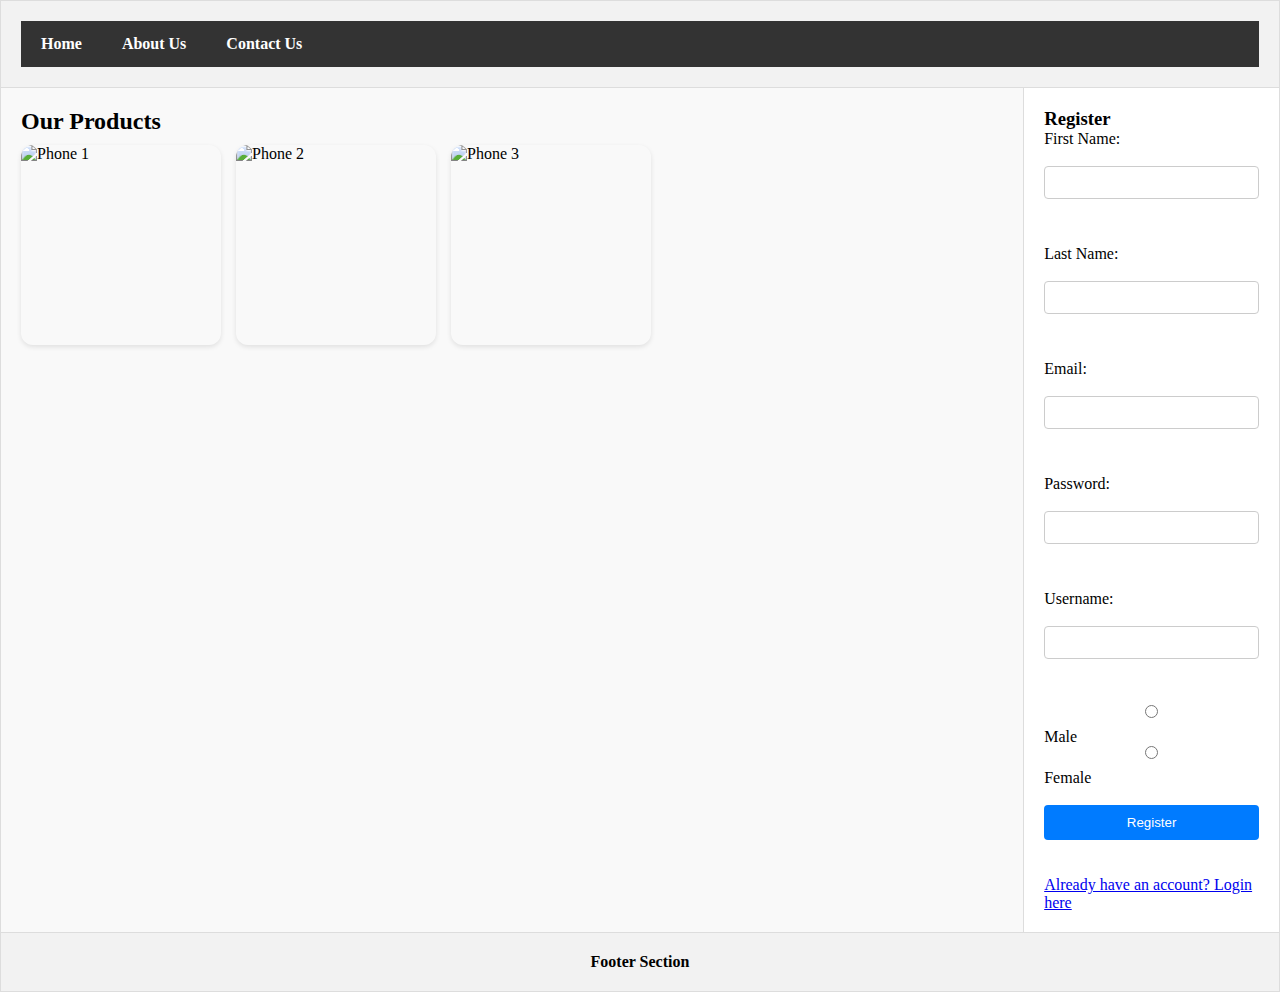
==== register.html @ 28eae064 "layout and form" ====
<!DOCTYPE html>
<html lang="en">
<head>
    <meta charset="UTF-8">
    <meta name="viewport" content="width=device-width, initial-scale=1.0">
    <title>Mobile Shop</title>
    <link rel="stylesheet" href="css/styles.css">
</head>
<body>
    <!-- Table Structure -->
    <table>
        <tr class="header">
            <td colspan="2">
                <!-- Navigation Bar inside Header -->
                <div class="navbar">
                    <a href="#home">Home</a>
                    <a href="#about">About Us</a>
                    <a href="#contact">Contact Us</a>
                </div>
            </td>
        </tr>
        <tr>
            <!-- MAIN CONTENT -->
            <td class="main-content" id="home">
                <h2>Our Products</h2>
                <div class="image-gallery">
                    <img src="images/phone1.jpg" alt="Phone 1">
                    <img src="images/phone2.jpg" alt="Phone 2">
                    <img src="images/phone3.jpg" alt="Phone 3">
                </div>
            </td>

            <!-- SIDEBAR LOGIN FORM -->
            <td class="sidebar">
                <!-- Register Form -->
                <h3>Register</h3>
                <form class="register-form">
                    <label for="first-name">First Name:</label><br>
                    <input type="text" id="first-name" name="first-name" required><br><br>

                    <label for="last-name">Last Name:</label><br>
                    <input type="text" id="last-name" name="last-name" required><br><br>

                    <label for="email">Email:</label><br>
                    <input type="email" id="email" name="email" required><br><br>

                    <label for="password">Password:</label><br>
                    <input type="password" id="password" name="password" required><br><br>

                    <label for="username">Username:</label><br>
                    <input type="text" id="username" name="username" required><br><br>
                    <input type="radio" name="gender" value="male"> Male
                    <input type="radio" name="gender" value="female"> Female
                    <br><br>

                    <button type="submit">Register</button><br><br>

                    <a href="index.html">Already have an account? Login here</a>
                </form>

            </td>
        </tr>
        <tr class="footer">
            <td colspan="2">Footer Section</td>
        </tr>
    </table>
</body>
</html>
---- css/styles.css ----
/* Basic reset */
* {
    margin: 0;
    padding: 0;
    box-sizing: border-box;
}

/* Styling for the navigation bar */
.navbar {
    background-color: #333;
    overflow: hidden;
}

.navbar a {
    float: left;
    display: block;
    color: white;
    text-align: center;
    padding: 14px 20px;
    text-decoration: none;
}

.navbar a:hover {
    background-color: #ddd;
    color: black;
}

/* Style for the table */
table {
    width: 100%;
    height: 100vh;
    border-collapse: collapse;
}

/* Styling for each table cell */
td {
    padding: 20px;
    border: 1px solid #ddd;
    vertical-align: top; /* Ensure content starts from top */
}

/* Header section styles */
.header {
    background-color: #f2f2f2;
    font-weight: bold;
    text-align: center;
    height: 50px; /* Reduced height */
}

/* Main content section */
.main-content {
    width: 80%;
    vertical-align: top; /* Ensure content is aligned at the top */
}

/* Sidebar section */
.sidebar {
    width: 20%;
}

/* Footer section styles */
.footer {
    background-color: #f2f2f2;
    text-align: center;
    height: 30px; /* Reduced height */
    font-weight: bold;
}

/* Sections for Home, About Us, Contact Us */
#home, #about, #contact {
    padding: 20px;
    background-color: #f9f9f9;
    margin-top: 10px;
}

#about {
    background-color: #e9ecef;
}

#contact {
    background-color: #f1f3f5;
}

/* Login form inside sidebar */
.login-form {
    display: flex;
    flex-direction: column;
}

.login-form input {
    padding: 8px;
    width: 100%;
    margin-bottom: 10px;
    border: 1px solid #ccc;
    border-radius: 4px;
}

.login-form button {
    padding: 10px;
    background-color: #007BFF; /* Blue */
    color: white;
    border: none;
    border-radius: 4px;
    cursor: pointer;
}

.login-form button:hover {
    background-color: #0056b3;
}

.login-form a {
    color: #007BFF;
    text-decoration: none;
    font-size: 14px;
    text-align: center;
}

.login-form a:hover {
    text-decoration: underline;
}

/* Image gallery inside main content */
.image-gallery {
    display: flex;
    flex-wrap: wrap;
    gap: 15px;
    padding: 10px 0;
}

.image-gallery img {
    width: 200px;
    height: 200px;
    border-radius: 12px; /* Rounded corners */
    object-fit: cover;
    box-shadow: 0 2px 5px rgba(0,0,0,0.1);
    transition: transform 0.3s;
}

.image-gallery img:hover {
    transform: scale(1.05); /* Kidogo bounce effect */
}
/* Register form styling (inherits general form styles) */
.register-form {
    display: flex;
    flex-direction: column;
}

.name-row {
    display: flex;
    gap: 10px;
    margin-bottom: 10px;
}

.name-row input {
    flex: 1;
    padding: 8px;
    border: 1px solid #ccc;
    border-radius: 4px;
}

.register-form input,
.register-form select {
    padding: 8px;
    margin-bottom: 10px;
    border: 1px solid #ccc;
    border-radius: 4px;
    width: 100%;
}

.register-form button {
    padding: 10px;
    background-color: #007BFF;
    color: white;
    border: none;
    border-radius: 4px;
    cursor: pointer;
}

.register-form button:hover {
    background-color: #0056b3;
}
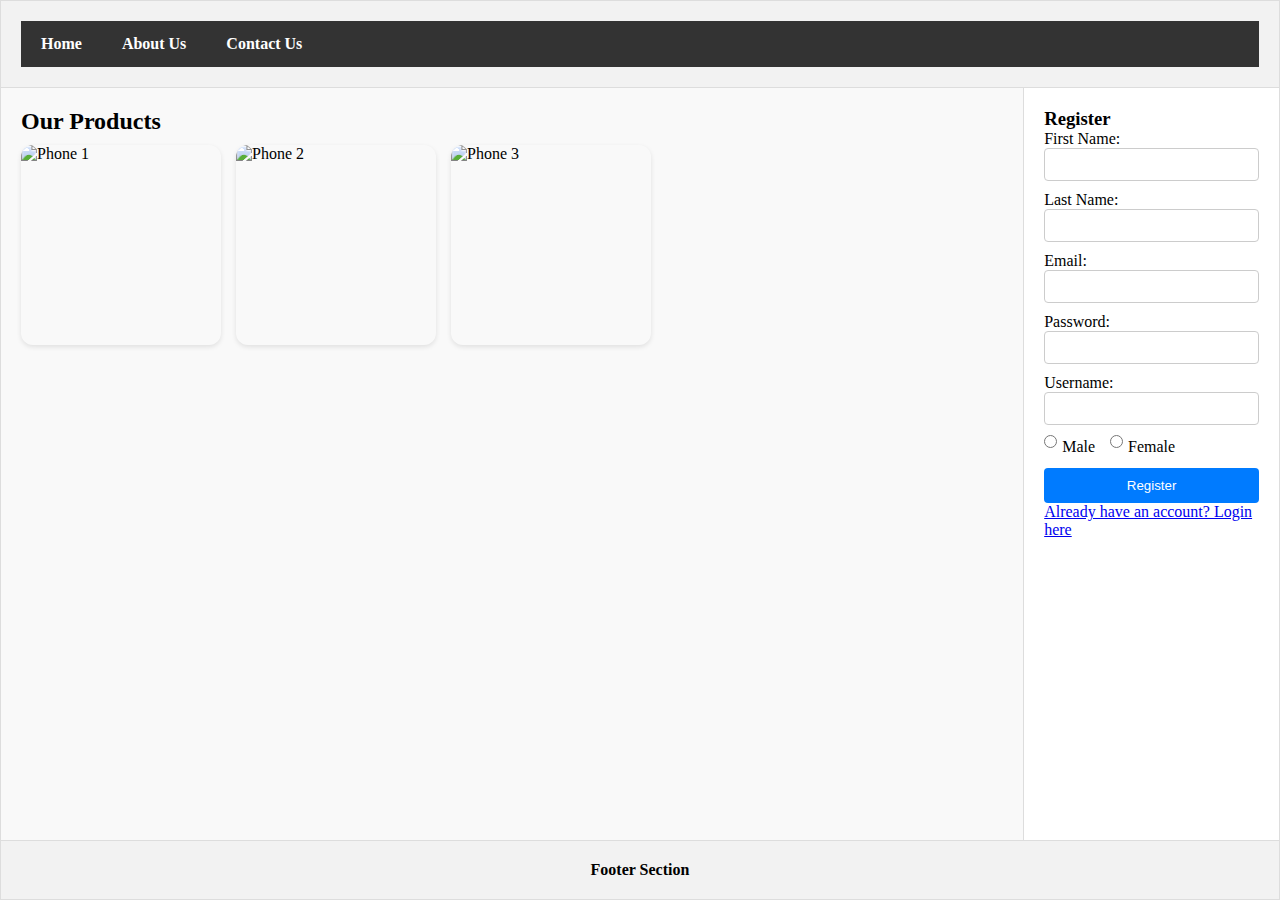
==== commit 7cdb8eac: "Radio button" ====
--- a/register.html
+++ b/register.html
@@ -30,34 +30,40 @@
                 </div>
             </td>
 
-            <!-- SIDEBAR LOGIN FORM -->
+            <!-- SIDEBAR REGISTER FORM -->
             <td class="sidebar">
                 <!-- Register Form -->
                 <h3>Register</h3>
                 <form class="register-form">
-                    <label for="first-name">First Name:</label><br>
-                    <input type="text" id="first-name" name="first-name" required><br><br>
+                    <label for="first-name">First Name:</label>
+                    <input type="text" id="first-name" name="first-name" required>
 
-                    <label for="last-name">Last Name:</label><br>
-                    <input type="text" id="last-name" name="last-name" required><br><br>
+                    <label for="last-name">Last Name:</label>
+                    <input type="text" id="last-name" name="last-name" required>
 
-                    <label for="email">Email:</label><br>
-                    <input type="email" id="email" name="email" required><br><br>
+                    <label for="email">Email:</label>
+                    <input type="email" id="email" name="email" required>
 
-                    <label for="password">Password:</label><br>
-                    <input type="password" id="password" name="password" required><br><br>
+                    <label for="password">Password:</label>
+                    <input type="password" id="password" name="password" required>
 
-                    <label for="username">Username:</label><br>
-                    <input type="text" id="username" name="username" required><br><br>
-                    <input type="radio" name="gender" value="male"> Male
-                    <input type="radio" name="gender" value="female"> Female
-                    <br><br>
+                    <label for="username">Username:</label>
+                    <input type="text" id="username" name="username" required>
 
-                    <button type="submit">Register</button><br><br>
+                    <!-- Horizontal Radio Buttons -->
+                    <div class="gender-options">
+                        <label>
+                            <input type="radio" name="gender" value="male"> Male
+                        </label>
+                        <label>
+                            <input type="radio" name="gender" value="female"> Female
+                        </label>
+                    </div>
+
+                    <button type="submit">Register</button>
 
                     <a href="index.html">Already have an account? Login here</a>
                 </form>
-
             </td>
         </tr>
         <tr class="footer">
--- a/css/styles.css
+++ b/css/styles.css
@@ -36,7 +36,7 @@
 td {
     padding: 20px;
     border: 1px solid #ddd;
-    vertical-align: top; /* Ensure content starts from top */
+    vertical-align: top;
 }
 
 /* Header section styles */
@@ -44,13 +44,13 @@
     background-color: #f2f2f2;
     font-weight: bold;
     text-align: center;
-    height: 50px; /* Reduced height */
+    height: 50px;
 }
 
 /* Main content section */
 .main-content {
     width: 80%;
-    vertical-align: top; /* Ensure content is aligned at the top */
+    vertical-align: top;
 }
 
 /* Sidebar section */
@@ -62,7 +62,7 @@
 .footer {
     background-color: #f2f2f2;
     text-align: center;
-    height: 30px; /* Reduced height */
+    height: 30px;
     font-weight: bold;
 }
 
@@ -97,7 +97,7 @@
 
 .login-form button {
     padding: 10px;
-    background-color: #007BFF; /* Blue */
+    background-color: #007BFF;
     color: white;
     border: none;
     border-radius: 4px;
@@ -130,16 +130,17 @@
 .image-gallery img {
     width: 200px;
     height: 200px;
-    border-radius: 12px; /* Rounded corners */
+    border-radius: 12px;
     object-fit: cover;
     box-shadow: 0 2px 5px rgba(0,0,0,0.1);
     transition: transform 0.3s;
 }
 
 .image-gallery img:hover {
-    transform: scale(1.05); /* Kidogo bounce effect */
-}
-/* Register form styling (inherits general form styles) */
+    transform: scale(1.05);
+}
+
+/* Register form styling */
 .register-form {
     display: flex;
     flex-direction: column;
@@ -167,6 +168,25 @@
     width: 100%;
 }
 
+/* Gender radio buttons */
+.gender-options {
+    display: flex;
+    gap: 15px;
+    align-items: center;
+    margin-bottom: 10px;
+}
+
+.gender-options label {
+    display: flex;
+    align-items: center;
+    font-weight: normal;
+}
+
+.register-form input[type="radio"] {
+    margin-right: 5px;
+}
+
+/* Submit button */
 .register-form button {
     padding: 10px;
     background-color: #007BFF;
